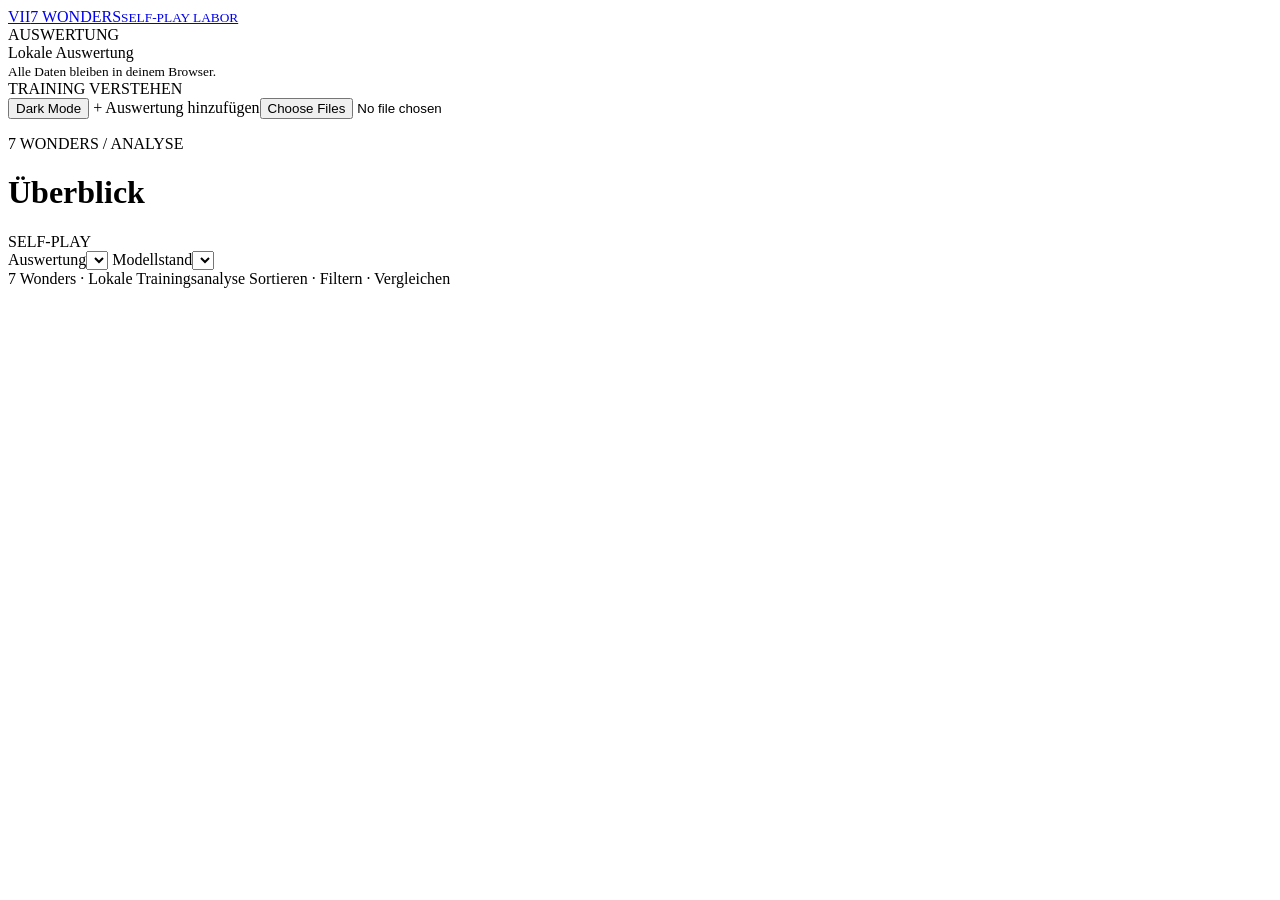
==== python/src/sevenwonders_rl/evaluation/assets/dashboard.html @ dd9c3fc2 "Improve self-play diagnostics and publish evaluation dashboard Correct science, chain, discount and " ====
<!doctype html>
<html lang="de">
<head>
<meta charset="utf-8">
<meta name="viewport" content="width=device-width,initial-scale=1">
<meta http-equiv="Content-Security-Policy" content="default-src 'none'; script-src 'unsafe-inline'; style-src 'unsafe-inline'; img-src data:; connect-src 'none'; base-uri 'none'; object-src 'none'">
<title>7 Wonders · Self-Play-Auswertung</title>
<script>/* DASHBOARD_THEME */</script>
<style>/* DASHBOARD_CSS */</style>
</head>
<body>
<aside class="sidebar">
  <a href="#overview" class="brand"><span class="brand-mark">VII</span><span>7 WONDERS<small>SELF-PLAY LABOR</small></span></a>
  <div class="sidebar-label">AUSWERTUNG</div>
  <nav aria-label="Auswertungsbereiche" id="navigation"></nav>
  <div class="sidebar-footer"><span class="status-dot"></span> Lokale Auswertung<br><small>Alle Daten bleiben in deinem Browser.</small></div>
</aside>
<main>
  <header class="topbar">
    <span class="eyebrow">TRAINING VERSTEHEN</span>
    <div class="topbar-actions">
      <button id="theme-toggle" type="button" aria-pressed="false">Dark Mode</button>
      <label class="import-button">+ Auswertung hinzufügen<input id="import-file" type="file" accept=".json,application/json" multiple></label>
    </div>
  </header>
  <div class="page-header"><div><p class="kicker">7 WONDERS / ANALYSE</p><h1 id="page-title">Überblick</h1><p id="page-description" class="muted"></p></div><span class="pill">SELF-PLAY</span></div>
  <div id="error" role="alert" hidden></div>
  <!-- DASHBOARD_INTRODUCTION -->
  <section class="selectors" aria-label="Datenauswahl">
    <label>Auswertung<select id="report-select"></select></label>
    <label>Modellstand<select id="model-select"></select></label>
    <span id="dataset-meta" class="dataset-meta"></span>
  </section>
  <div id="content"></div>
  <footer>7 Wonders · Lokale Trainingsanalyse <span>Sortieren · Filtern · Vergleichen</span></footer>
</main>
<noscript>Bitte JavaScript aktivieren, um Tabellen zu sortieren und die Auswertung anzuzeigen.</noscript>
<script id="evaluation-data" type="application/json">DASHBOARD_DATA</script>
<script>/* DASHBOARD_JS */</script>
</body>
</html>
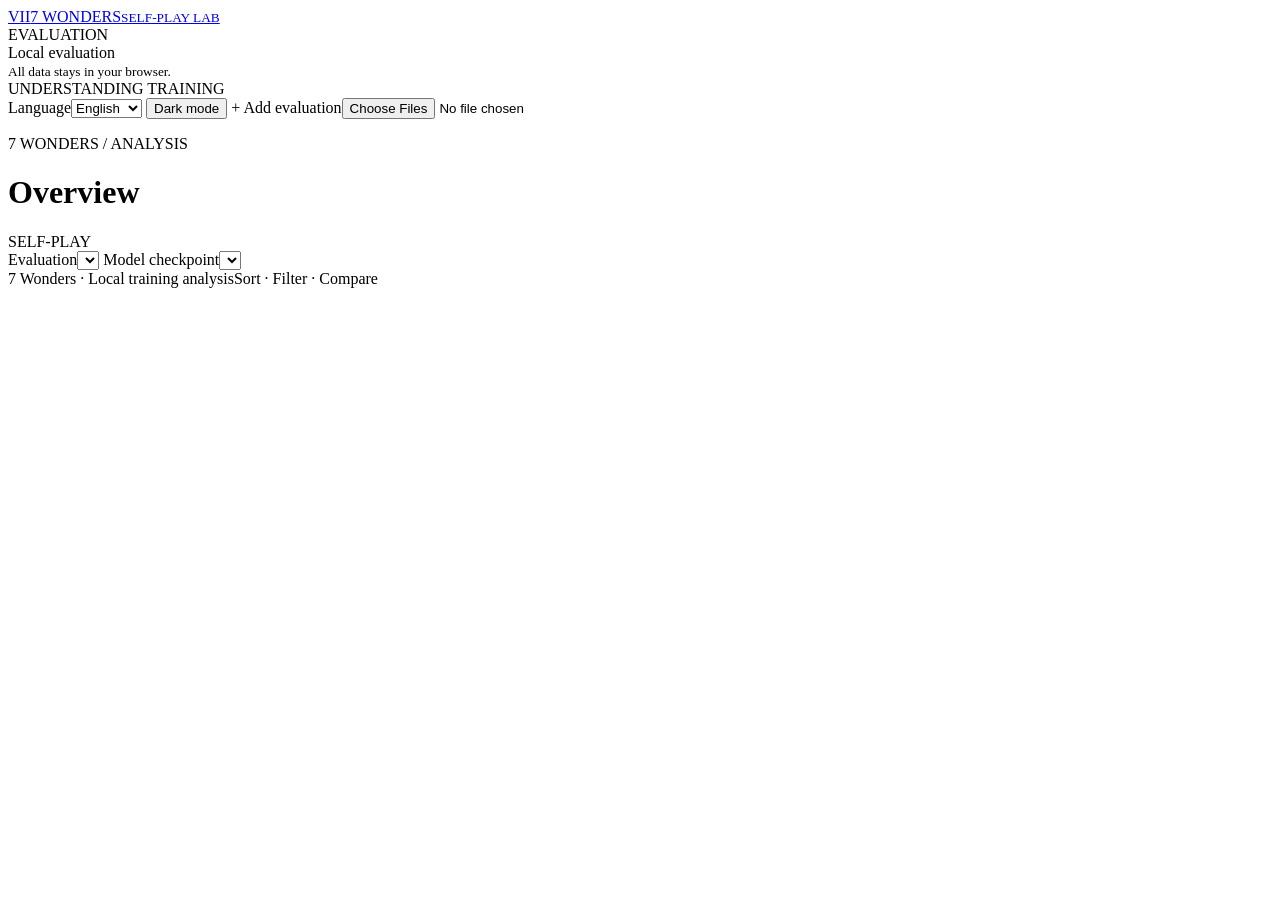
==== commit 93c7a9dc: "Add English-first dashboard with persistent German language option Localize all dashboard views, dyn" ====
--- a/python/src/sevenwonders_rl/evaluation/assets/dashboard.html
+++ b/python/src/sevenwonders_rl/evaluation/assets/dashboard.html
@@ -1,40 +1,42 @@
 <!doctype html>
-<html lang="de">
+<html lang="en">
 <head>
 <meta charset="utf-8">
 <meta name="viewport" content="width=device-width,initial-scale=1">
 <meta http-equiv="Content-Security-Policy" content="default-src 'none'; script-src 'unsafe-inline'; style-src 'unsafe-inline'; img-src data:; connect-src 'none'; base-uri 'none'; object-src 'none'">
-<title>7 Wonders · Self-Play-Auswertung</title>
+<title data-i18n="7 Wonders · Self-Play-Auswertung">7 Wonders · Self-play evaluation</title>
+<script>/* DASHBOARD_I18N */</script>
 <script>/* DASHBOARD_THEME */</script>
 <style>/* DASHBOARD_CSS */</style>
 </head>
 <body>
 <aside class="sidebar">
-  <a href="#overview" class="brand"><span class="brand-mark">VII</span><span>7 WONDERS<small>SELF-PLAY LABOR</small></span></a>
-  <div class="sidebar-label">AUSWERTUNG</div>
-  <nav aria-label="Auswertungsbereiche" id="navigation"></nav>
-  <div class="sidebar-footer"><span class="status-dot"></span> Lokale Auswertung<br><small>Alle Daten bleiben in deinem Browser.</small></div>
+  <a href="#overview" class="brand"><span class="brand-mark">VII</span><span>7 WONDERS<small data-i18n="SELF-PLAY LABOR">SELF-PLAY LAB</small></span></a>
+  <div class="sidebar-label" data-i18n="AUSWERTUNG">EVALUATION</div>
+  <nav aria-label="Evaluation sections" data-i18n-aria-label="Auswertungsbereiche" id="navigation"></nav>
+  <div class="sidebar-footer"><span class="status-dot"></span> <span data-i18n="Lokale Auswertung">Local evaluation</span><br><small data-i18n="Alle Daten bleiben in deinem Browser.">All data stays in your browser.</small></div>
 </aside>
 <main>
   <header class="topbar">
-    <span class="eyebrow">TRAINING VERSTEHEN</span>
+    <span class="eyebrow" data-i18n="TRAINING VERSTEHEN">UNDERSTANDING TRAINING</span>
     <div class="topbar-actions">
-      <button id="theme-toggle" type="button" aria-pressed="false">Dark Mode</button>
-      <label class="import-button">+ Auswertung hinzufügen<input id="import-file" type="file" accept=".json,application/json" multiple></label>
+      <label class="language-control"><span data-i18n="Sprache">Language</span><select id="language-select" aria-label="Language" data-i18n-aria-label="Sprache"><option value="en" lang="en">English</option><option value="de" lang="de">Deutsch</option></select></label>
+      <button id="theme-toggle" type="button" aria-pressed="false">Dark mode</button>
+      <label class="import-button"><span data-i18n="+ Auswertung hinzufügen">+ Add evaluation</span><input id="import-file" type="file" accept=".json,application/json" multiple></label>
     </div>
   </header>
-  <div class="page-header"><div><p class="kicker">7 WONDERS / ANALYSE</p><h1 id="page-title">Überblick</h1><p id="page-description" class="muted"></p></div><span class="pill">SELF-PLAY</span></div>
+  <div class="page-header"><div><p class="kicker" data-i18n="7 WONDERS / ANALYSE">7 WONDERS / ANALYSIS</p><h1 id="page-title">Overview</h1><p id="page-description" class="muted"></p></div><span class="pill">SELF-PLAY</span></div>
   <div id="error" role="alert" hidden></div>
   <!-- DASHBOARD_INTRODUCTION -->
-  <section class="selectors" aria-label="Datenauswahl">
-    <label>Auswertung<select id="report-select"></select></label>
-    <label>Modellstand<select id="model-select"></select></label>
+  <section class="selectors" aria-label="Data selection" data-i18n-aria-label="Datenauswahl">
+    <label><span data-i18n="Auswertung">Evaluation</span><select id="report-select"></select></label>
+    <label><span data-i18n="Modellstand">Model checkpoint</span><select id="model-select"></select></label>
     <span id="dataset-meta" class="dataset-meta"></span>
   </section>
   <div id="content"></div>
-  <footer>7 Wonders · Lokale Trainingsanalyse <span>Sortieren · Filtern · Vergleichen</span></footer>
+  <footer><span data-i18n="7 Wonders · Lokale Trainingsanalyse">7 Wonders · Local training analysis</span><span data-i18n="Sortieren · Filtern · Vergleichen">Sort · Filter · Compare</span></footer>
 </main>
-<noscript>Bitte JavaScript aktivieren, um Tabellen zu sortieren und die Auswertung anzuzeigen.</noscript>
+<noscript>Enable JavaScript to sort tables and view the evaluation. / Bitte JavaScript aktivieren, um die Auswertung anzuzeigen.</noscript>
 <script id="evaluation-data" type="application/json">DASHBOARD_DATA</script>
 <script>/* DASHBOARD_JS */</script>
 </body>
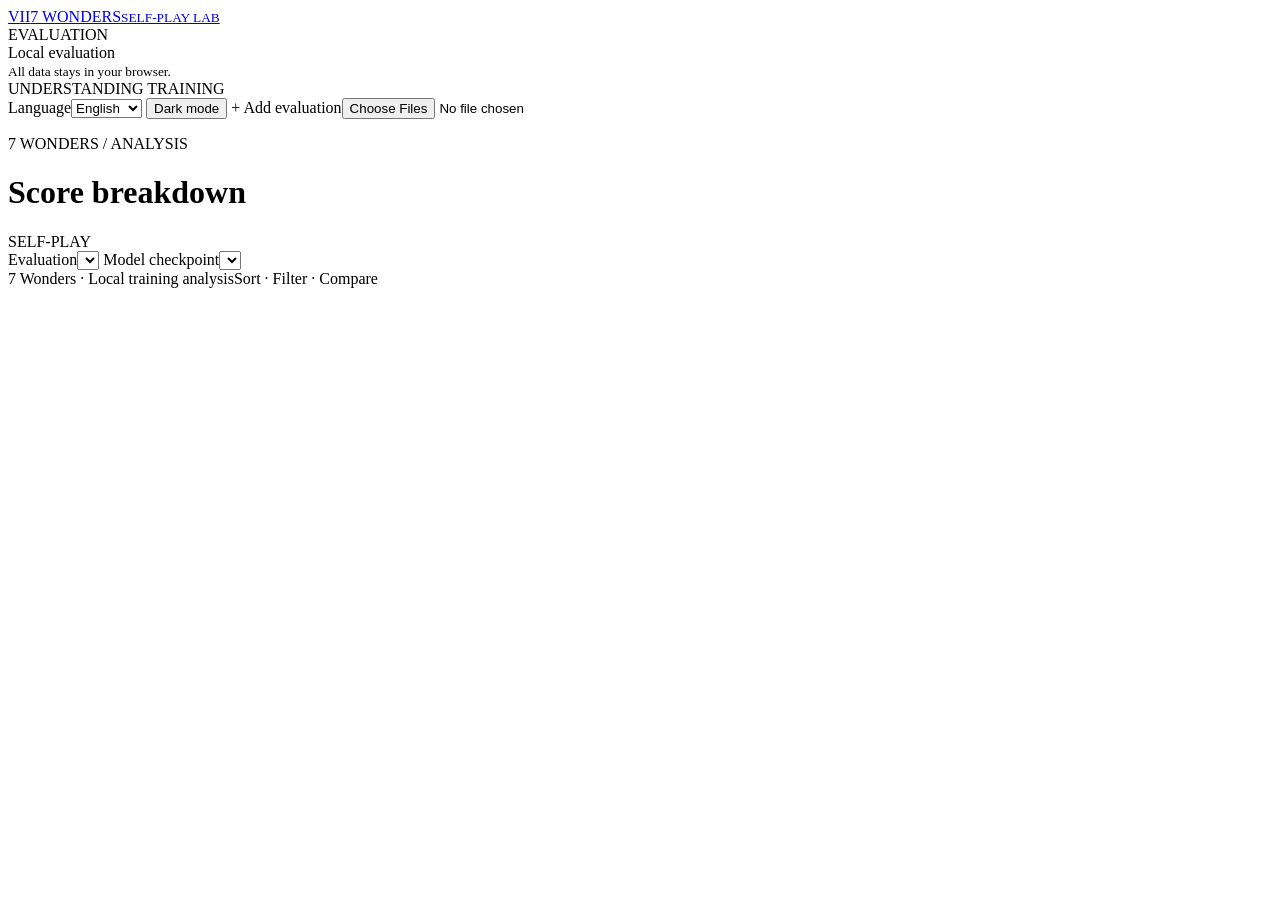
==== commit faa81e72: "Preserve research and simulator state before engine extraction" ====
--- a/python/src/sevenwonders_rl/evaluation/assets/dashboard.html
+++ b/python/src/sevenwonders_rl/evaluation/assets/dashboard.html
@@ -11,7 +11,7 @@
 </head>
 <body>
 <aside class="sidebar">
-  <a href="#overview" class="brand"><span class="brand-mark">VII</span><span>7 WONDERS<small data-i18n="SELF-PLAY LABOR">SELF-PLAY LAB</small></span></a>
+  <a href="#points" class="brand"><span class="brand-mark">VII</span><span>7 WONDERS<small data-i18n="SELF-PLAY LABOR">SELF-PLAY LAB</small></span></a>
   <div class="sidebar-label" data-i18n="AUSWERTUNG">EVALUATION</div>
   <nav aria-label="Evaluation sections" data-i18n-aria-label="Auswertungsbereiche" id="navigation"></nav>
   <div class="sidebar-footer"><span class="status-dot"></span> <span data-i18n="Lokale Auswertung">Local evaluation</span><br><small data-i18n="Alle Daten bleiben in deinem Browser.">All data stays in your browser.</small></div>
@@ -25,7 +25,7 @@
       <label class="import-button"><span data-i18n="+ Auswertung hinzufügen">+ Add evaluation</span><input id="import-file" type="file" accept=".json,application/json" multiple></label>
     </div>
   </header>
-  <div class="page-header"><div><p class="kicker" data-i18n="7 WONDERS / ANALYSE">7 WONDERS / ANALYSIS</p><h1 id="page-title">Overview</h1><p id="page-description" class="muted"></p></div><span class="pill">SELF-PLAY</span></div>
+  <div class="page-header"><div><p class="kicker" data-i18n="7 WONDERS / ANALYSE">7 WONDERS / ANALYSIS</p><h1 id="page-title">Score breakdown</h1><p id="page-description" class="muted"></p></div><span class="pill">SELF-PLAY</span></div>
   <div id="error" role="alert" hidden></div>
   <!-- DASHBOARD_INTRODUCTION -->
   <section class="selectors" aria-label="Data selection" data-i18n-aria-label="Datenauswahl">
@@ -37,6 +37,7 @@
   <footer><span data-i18n="7 Wonders · Lokale Trainingsanalyse">7 Wonders · Local training analysis</span><span data-i18n="Sortieren · Filtern · Vergleichen">Sort · Filter · Compare</span></footer>
 </main>
 <noscript>Enable JavaScript to sort tables and view the evaluation. / Bitte JavaScript aktivieren, um die Auswertung anzuzeigen.</noscript>
+<script id="dashboard-context" type="application/json">DASHBOARD_CONTEXT</script>
 <script id="evaluation-data" type="application/json">DASHBOARD_DATA</script>
 <script>/* DASHBOARD_JS */</script>
 </body>
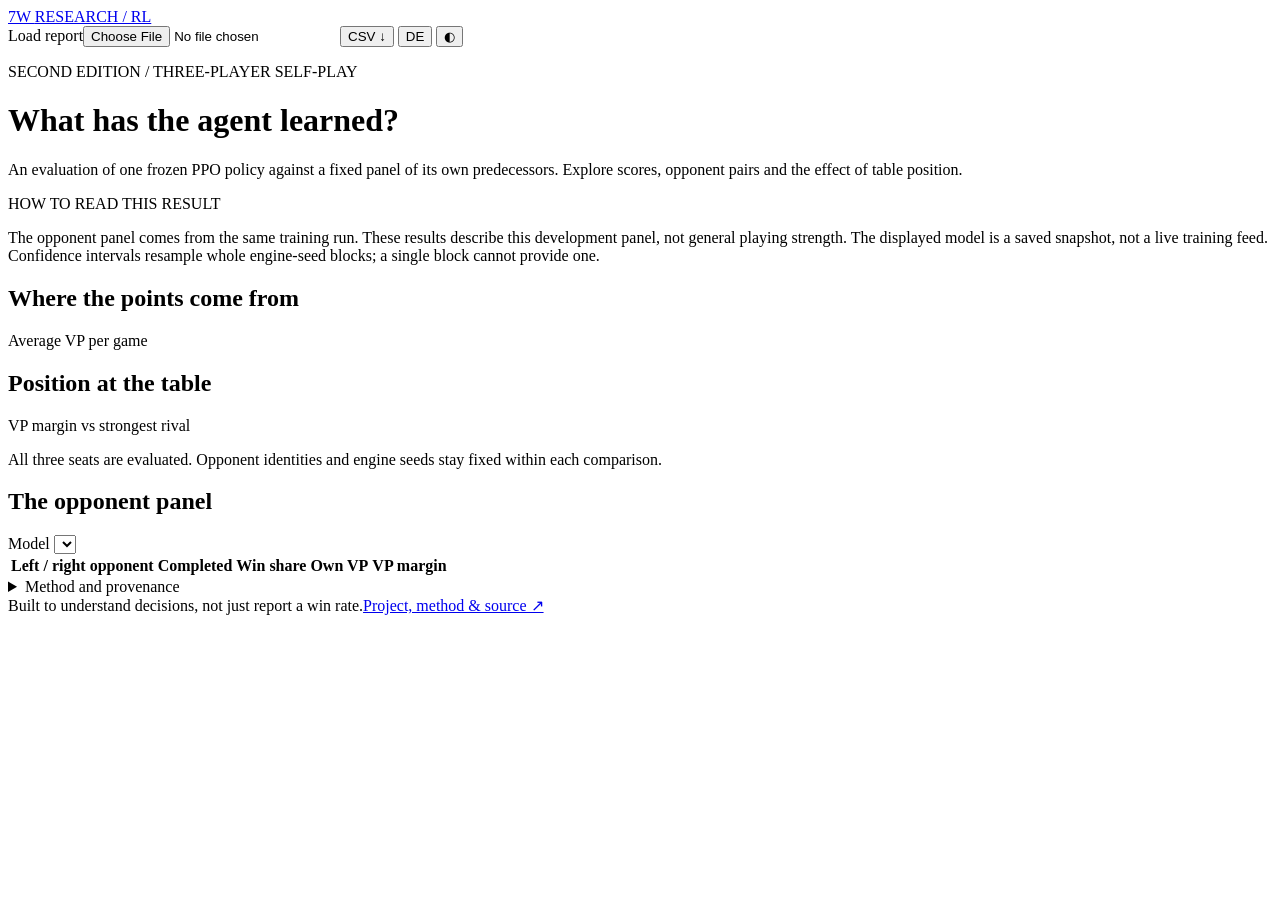
==== commit 4dc67cb1: "Consolidate Second Edition training and refresh the public evaluation Use one PPO loop for local and" ====
--- a/python/src/sevenwonders_rl/evaluation/assets/dashboard.html
+++ b/python/src/sevenwonders_rl/evaluation/assets/dashboard.html
@@ -1,44 +1,43 @@
 <!doctype html>
 <html lang="en">
 <head>
-<meta charset="utf-8">
-<meta name="viewport" content="width=device-width,initial-scale=1">
-<meta http-equiv="Content-Security-Policy" content="default-src 'none'; script-src 'unsafe-inline'; style-src 'unsafe-inline'; img-src data:; connect-src 'none'; base-uri 'none'; object-src 'none'">
-<title data-i18n="7 Wonders · Self-Play-Auswertung">7 Wonders · Self-play evaluation</title>
-<script>/* DASHBOARD_I18N */</script>
-<script>/* DASHBOARD_THEME */</script>
-<style>/* DASHBOARD_CSS */</style>
+  <meta charset="utf-8">
+  <meta name="viewport" content="width=device-width,initial-scale=1">
+  <meta name="description" content="A reproducible evaluation of a 7 Wonders reinforcement learning agent. Fixed opponents, rotated seats and uncertainty over independent seed blocks.">
+  <title>Seven Wonders RL · Evaluation</title>
+  <style>/* DASHBOARD_CSS */</style>
 </head>
 <body>
-<aside class="sidebar">
-  <a href="#points" class="brand"><span class="brand-mark">VII</span><span>7 WONDERS<small data-i18n="SELF-PLAY LABOR">SELF-PLAY LAB</small></span></a>
-  <div class="sidebar-label" data-i18n="AUSWERTUNG">EVALUATION</div>
-  <nav aria-label="Evaluation sections" data-i18n-aria-label="Auswertungsbereiche" id="navigation"></nav>
-  <div class="sidebar-footer"><span class="status-dot"></span> <span data-i18n="Lokale Auswertung">Local evaluation</span><br><small data-i18n="Alle Daten bleiben in deinem Browser.">All data stays in your browser.</small></div>
-</aside>
-<main>
   <header class="topbar">
-    <span class="eyebrow" data-i18n="TRAINING VERSTEHEN">UNDERSTANDING TRAINING</span>
-    <div class="topbar-actions">
-      <label class="language-control"><span data-i18n="Sprache">Language</span><select id="language-select" aria-label="Language" data-i18n-aria-label="Sprache"><option value="en" lang="en">English</option><option value="de" lang="de">Deutsch</option></select></label>
-      <button id="theme-toggle" type="button" aria-pressed="false">Dark mode</button>
-      <label class="import-button"><span data-i18n="+ Auswertung hinzufügen">+ Add evaluation</span><input id="import-file" type="file" accept=".json,application/json" multiple></label>
+    <a class="brand" href="https://github.com/martenkrohn/seven-wonders-rl">7W <span>RESEARCH / RL</span></a>
+    <nav aria-label="Dashboard controls">
+      <label class="load"><span data-i18n="load">Load report</span><input id="file" type="file" accept=".json,application/json"></label>
+      <button id="csv" type="button">CSV ↓</button>
+      <button id="language" type="button" aria-label="Switch language">DE</button>
+      <button id="theme" type="button" aria-label="Toggle color theme">◐</button>
+    </nav>
+  </header>
+  <main>
+    <p class="eyebrow" data-i18n="eyebrow">SECOND EDITION / THREE-PLAYER SELF-PLAY</p>
+    <h1 data-i18n="title">What has the agent learned?</h1>
+    <p class="intro" data-i18n="intro">An evaluation of one frozen PPO policy against a fixed panel of its own predecessors. Explore scores, opponent pairs and the effect of table position.</p>
+    <div class="runline"><span id="status"></span><span id="step"></span><span id="games"></span><span id="blocks"></span></div>
+    <p id="error" role="alert" hidden></p>
+    <section class="metrics" id="metrics" aria-label="Key evaluation results"></section>
+    <section class="context">
+      <p class="eyebrow" data-i18n="scopeTitle">HOW TO READ THIS RESULT</p>
+      <p data-i18n="scope">The opponent panel comes from the same training run. These results describe this development panel, not general playing strength. The displayed model is a saved snapshot, not a live training feed. Confidence intervals resample whole engine-seed blocks; a single block cannot provide one.</p>
+      <p id="comparison"></p>
+    </section>
+    <div class="charts">
+      <section class="panel"><div class="panelhead"><h2 data-i18n="categories">Where the points come from</h2><span data-i18n="average">Average VP per game</span></div><div id="categories" class="bars"></div></section>
+      <section class="panel"><div class="panelhead"><h2 data-i18n="seats">Position at the table</h2><span data-i18n="margin">VP margin vs strongest rival</span></div><div id="seats" class="seatgrid"></div><p class="caption" data-i18n="seatNote">All three seats are evaluated. Opponent identities and engine seeds stay fixed within each comparison.</p></section>
     </div>
-  </header>
-  <div class="page-header"><div><p class="kicker" data-i18n="7 WONDERS / ANALYSE">7 WONDERS / ANALYSIS</p><h1 id="page-title">Score breakdown</h1><p id="page-description" class="muted"></p></div><span class="pill">SELF-PLAY</span></div>
-  <div id="error" role="alert" hidden></div>
-  <!-- DASHBOARD_INTRODUCTION -->
-  <section class="selectors" aria-label="Data selection" data-i18n-aria-label="Datenauswahl">
-    <label><span data-i18n="Auswertung">Evaluation</span><select id="report-select"></select></label>
-    <label><span data-i18n="Modellstand">Model checkpoint</span><select id="model-select"></select></label>
-    <span id="dataset-meta" class="dataset-meta"></span>
-  </section>
-  <div id="content"></div>
-  <footer><span data-i18n="7 Wonders · Lokale Trainingsanalyse">7 Wonders · Local training analysis</span><span data-i18n="Sortieren · Filtern · Vergleichen">Sort · Filter · Compare</span></footer>
-</main>
-<noscript>Enable JavaScript to sort tables and view the evaluation. / Bitte JavaScript aktivieren, um die Auswertung anzuzeigen.</noscript>
-<script id="dashboard-context" type="application/json">DASHBOARD_CONTEXT</script>
-<script id="evaluation-data" type="application/json">DASHBOARD_DATA</script>
-<script>/* DASHBOARD_JS */</script>
+    <section class="panel"><div class="panelhead"><h2 data-i18n="pairs">The opponent panel</h2><label><span data-i18n="model">Model</span> <select id="model"></select></label></div><div class="tablewrap"><table><thead><tr><th data-i18n="pair">Left / right opponent</th><th data-i18n="completed">Completed</th><th data-i18n="win">Win share</th><th data-i18n="points">Own VP</th><th data-i18n="marginShort">VP margin</th></tr></thead><tbody id="pairs"></tbody></table></div></section>
+    <details class="panel"><summary data-i18n="provenance">Method and provenance</summary><dl id="provenance"></dl><p data-i18n="method">Win share splits ties equally. The reward is the final VP margin against the strongest rival. Failed games are retained and invalidate progress comparisons. The panel covers every ordered opponent pair and all three seats.</p></details>
+    <footer><span data-i18n="footer">Built to understand decisions, not just report a win rate.</span><a href="https://github.com/martenkrohn/seven-wonders-rl" data-i18n="source">Project, method & source ↗</a></footer>
+  </main>
+  <script id="report-data" type="application/json">DASHBOARD_DATA</script>
+  <script>/* DASHBOARD_JS */</script>
 </body>
 </html>
